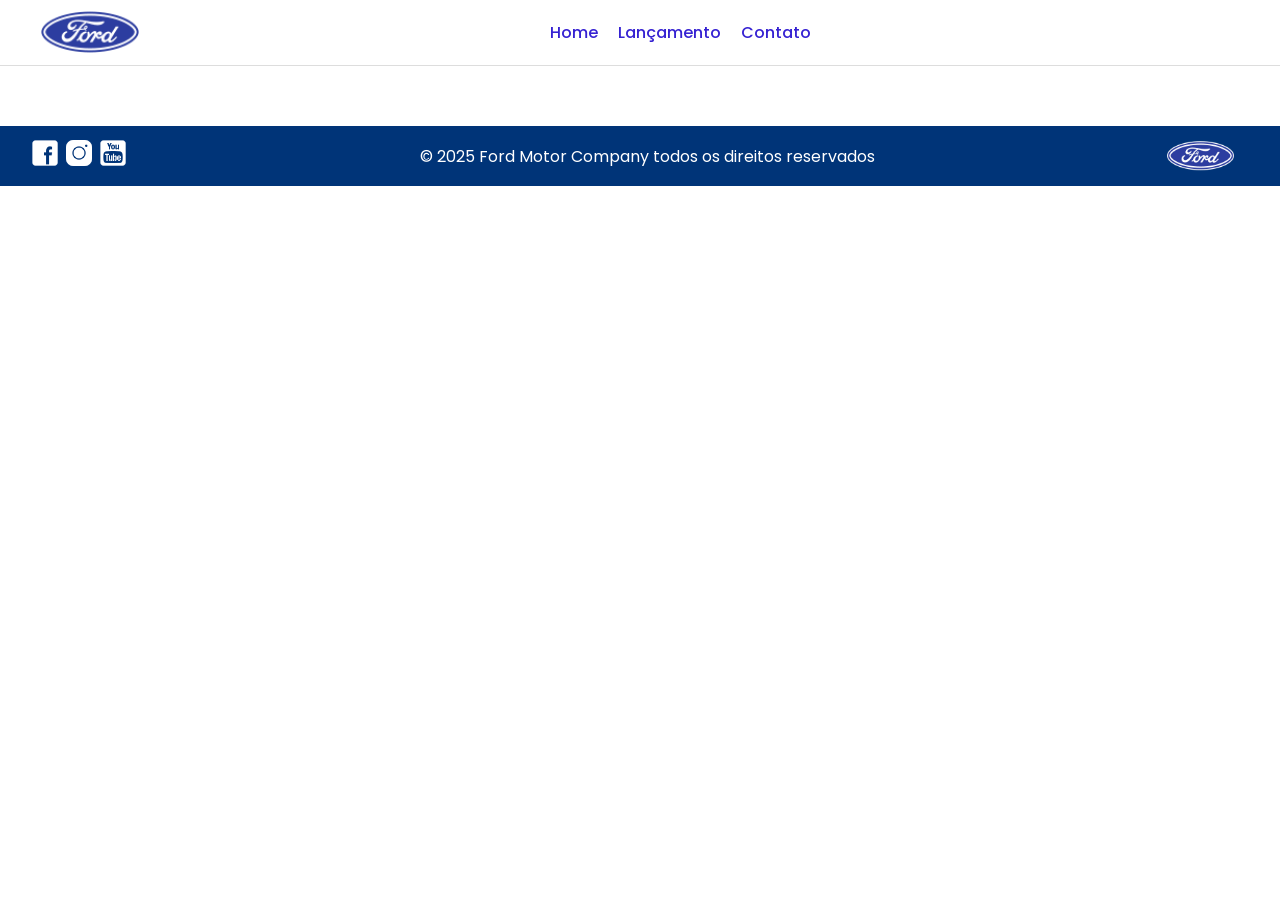
==== contato.html @ a753fbe9 "DESAFIO SPRINT" ====
<!DOCTYPE html>
<html lang="pt-br">

<head>
    <meta charset="UTF-8" />
    <meta name="viewport" content="width=device-width, initial-scale=1" />
    <title>Desafio da Sprint - Lançamento</title>
    <link rel="stylesheet" href="style.css" />
</head>

<body>
    <header>
        <img src="/img/ford-96.png" alt="Logo da FORD" id="logoford" />
        <nav id="navbar">
            <ul>
                <li><a href="http://127.0.0.1:5500/index.html">Home</a></li>
                <li><a href="http://127.0.0.1:5500/lancamento.html">Lançamento</a></li>
                <li><a href="http://127.0.0.1:5500/contato.html">Contato</a></li>
            </ul>
        </nav>
        <div></div>
    </header>

    <main>
      
    </main>

    <footer>
        <div class="redes">
            <a href="https://facebook.com/fordbrasil"><img src="/img/facebook-50.png" class="logosrodape"></a>
            <a href="https//instagram.com/fordbrasil"><img src="/img/instagram-logo-50.png" class="logosrodape"></a>
            <a href="https://youtube.com/fordbrasil"><img src="/img/youtube-squared-50.png" class="logosrodape"></a>
        </div>
        <p> &copy; 2025 Ford Motor Company todos os direitos reservados</p>
        <div class="direitosreservados">
            <img src="/img/ford-96.png" alt="logo da ford no rodape da pagina" class="imgrodape">
        </div>
    </footer>
    </div>
</body>

</html>
---- style.css ----
@import url('https://fonts.googleapis.com/css2?family=Poppins:ital,wght@0,100;0,200;0,300;0,400;0,500;0,600;0,700;0,800;0,900;1,100;1,200;1,300;1,400;1,500;1,600;1,700;1,800;1,900&display=swap');

.container {
    max-width: 1200px; 
    margin-left: auto;
    margin-right: auto;
    padding-left: 15px;
    padding-right: 15px;
}

* {
    margin: 0;
    padding: 0;
    text-decoration: none;
    border: 0;
    box-sizing: border-box;
}


/* Navbar centralizado */
#navbar ul {
    justify-content: center;
    display: flex;
    padding: 0;
    margin: 0;
    list-style: none;
    align-items: center;
}

#navbar ul li {
    margin-right: 20px;
}

#navbar ul li a {
    font-family: "Poppins", sans-serif;
    font-weight: 500;
    font-style: normal;
    text-decoration: none;
    color: #3622d2;
    cursor: pointer;    
    transition: color 0.3s ease;
}

#navbar ul li a:hover {
    color: #007BFF;
    text-decoration: underline;
}

.imgcentro main {
    display: flex;
    justify-content: center;
    align-items: center;
    padding: 40px 0;
    width: 100%;

}

.ccentro {
    border-top: 50px solid transparent;
    text-align: center;
}

footer {
    display: flex;
    justify-content: space-between;
    background-color: #003478;
    width: 100%;
    align-items: center;
    padding: 0 30px;
    position: relative;
    bottom: 0;
    height: 60px;
    margin-top: 60px;
}


footer p {
   
    color: white;
}

.imgrodape {
    display: flex;
    position: relative;
    padding-right: 1.0rem;
    height: 30px;
}

.logosrodape {
    height: 30px;
}

#logoford {
    height: 45px;
align-self: center;
}




#imgprincipal {
    width: 1200px;
    height: 600px;
}

/* Vídeo responsivo e centralizado */
.containervideo {
    display: flex;
    justify-content: center;
    align-items: center;
    padding: 20px 0;
}


.containervideo iframe {
    width: 100%;
    max-width: 1500px;
    width: 1200;
    height: 400px;
    border: none;
}


.pai {
    display: flex;
    justify-content: center;
    align-items: center;
    width: 100%;
    gap: 20px;
}

.checkpai {
    display: flex;
    justify-content: center;
    align-items: center;
    width: 100%;
    gap: 400px;
    height: 1px;
}


.card-container {
    display: flex;
    flex-wrap: wrap;
    justify-content: center;
    gap: 20px;
    padding: 20px;  
}


.comparar-btn {
    flex-basis: 100%; /* Ocupa linha inteira */
    max-width: 200px; /* largura máxima do botão */
    margin: 20px auto 0 auto; /* margem topo 20px e centralizado horizontalmente */
    padding: 12px 36px;
    text-align: center;
    background-color: #007bff;
    color: #fff;
    border-radius: 8px;
    text-decoration: none;
    font-weight: 600;
    transition: background-color 0.3s ease;
    cursor: pointer;
    display: block;
}

.comparar-btn:hover {
    background-color: #0056b3;
}


header  {
    display: flex;
    justify-content: space-between;
    align-items: center;
    padding: 10px 40px;
    border-bottom: 1px solid #ddd;
}

body {
    height: 100%;
    font-family: "Poppins", sans-serif;
    background-color: #ffffff;
    margin: 0;
    min-height: 100vh;
}

.card {
    width: 350px;
    min-height: 600px;
    background-color: #ffffff;
    border-radius: 16px;
    box-shadow: 0 4px 8px rgba(0, 0, 0, 0.1);
    overflow: hidden;
    transition: transform 0.3s ease, box-shadow 0.3s ease;
}

.card:hover {
    transform: translateY(-10px);
    box-shadow: 0 12px 24px rgba(0, 0, 0, 0.2);
}

.card-image {
    width: 100%;
    height: 200px;
    object-fit: cover;
    display: block;
}

.card-content {
    padding: 24px;
}

.card-title {
    font-size: 1.5rem;
    font-weight: 600;
    margin-top: 0;
    margin-bottom: 8px;
    color: #333;
    margin: 0;
}

.card-text {
    font-size: 0.9rem;
    line-height: 1.5;
    color: #666;
    margin-bottom: 24px;
}

.card-btn {
    height: 50px;
    width: 120px;
    display: inline-block;
    background-color: #007bff;
    color: #ffffff;
    padding: 12px 24px;
    border-radius: 8px;
    text-decoration: none;
    font-weight: 600;
    text-align: center;
    transition: background-color 0.3s ease;
}

.card-btn:hover {
    background-color: #0056b3;
}

#botaoinfo {
    height: 28px;
    width: 35px;
}

.imagem-com-texto {
    position: relative;
    display: inline-block;
    cursor: pointer;
}

.texto-hover {
    visibility: hidden;
    opacity: 0;
    width: 280px;
    background-color: rgba(0, 0, 0, 0.85);
    color: #fff;
    text-align: left;
    border-radius: 8px;
    padding: 12px 16px;
    position: absolute;
    bottom: 130%; /* acima da imagem */
    left: 50%;
    transform: translateX(-50%);
    font-size: 1rem;
    line-height: 1.4;
    box-shadow: 0 8px 20px rgba(0,0,0,0.3);
    transition: opacity 0.3s ease, visibility 0.3s ease;
    white-space: normal;
    z-index: 100;
    pointer-events: none;
}

/* Triângulo seta abaixo do tooltip */
.texto-hover::after {
    content: "";
    position: absolute;
    top: 100%;
    left: 50%;
    transform: translateX(-50%);
    border-width: 8px;
    border-style: solid;
    border-color: rgba(0, 0, 0, 0.85) transparent transparent transparent;
}

/* Mostrar tooltip com fade */
.imagem-com-texto:hover .texto-hover {
    visibility: visible;
    opacity: 1;
    pointer-events: auto;
}

/* Opcional: ajuste tamanho do ícone info */
#botaoinfo {
    width: 30px;
    height: 30px;
}

.titulo-com-info {
    display: flex;
    align-items: center;
    gap: 8px;
    margin-bottom: 10px;
}
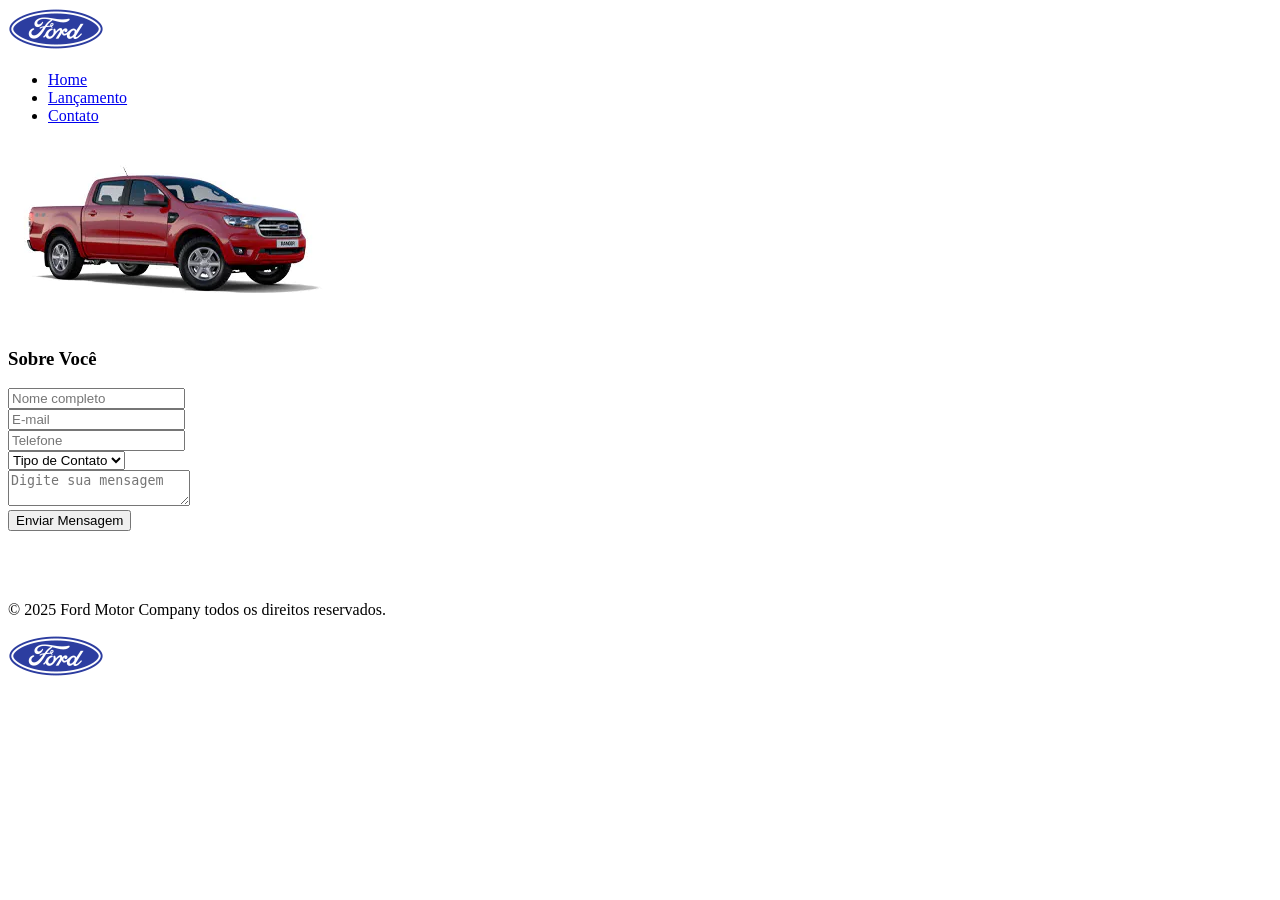
==== commit 923c68b6: "Update contato.html" ====
--- a/contato.html
+++ b/contato.html
@@ -2,41 +2,74 @@
 <html lang="pt-br">
 
 <head>
-    <meta charset="UTF-8" />
-    <meta name="viewport" content="width=device-width, initial-scale=1" />
-    <title>Desafio da Sprint - Lançamento</title>
-    <link rel="stylesheet" href="style.css" />
+    <meta charset="UTF-8">
+    <meta name="viewport" content="width=device-width, initial-scale=1.0">
+    <link rel="stylesheet" href="base.css">
+    <link rel="stylesheet" href="contato.css">
+    <title>Ford Enter</title>
 </head>
 
 <body>
+
     <header>
-        <img src="/img/ford-96.png" alt="Logo da FORD" id="logoford" />
-        <nav id="navbar">
+        <img src="/img/ford-96.png" alt="Logo Ford">
+        <nav>
             <ul>
-                <li><a href="http://127.0.0.1:5500/index.html">Home</a></li>
-                <li><a href="http://127.0.0.1:5500/lancamento.html">Lançamento</a></li>
-                <li><a href="http://127.0.0.1:5500/contato.html">Contato</a></li>
+                <li><a href="/index.html">Home</a></li>
+                <li><a href="/lancamento.html">Lançamento</a></li>
+                <li><a href="/contato.html">Contato</a></li>
             </ul>
         </nav>
         <div></div>
     </header>
 
-    <main>
-      
+    <main class="contatoPagina">
+        <div class="contato-imagem">
+            <img src="/img/xls 2.2 diesel.jpg" alt="Veiculo Contato">
+        </div>
+        <section class="formularioContainer">
+            <form class="formulario">
+                <h3>Sobre Você</h3>
+                <div class="inputGrupo">
+                    <input type="text" placeholder="Nome completo">
+                </div>
+                <div class="inputGrupo">
+                    <input type="email" placeholder="E-mail">
+                </div>
+                <div class="inputGrupo">
+                    <input type="tel" placeholder="Telefone">
+                </div>
+                <div class="inputGrupo">
+                    <select>
+                        <option value="" disabled selected hidden>Tipo de Contato</option>
+                        <option value="elogio">Elogio</option>
+                        <option value="reclamacao">Reclamação</option>
+                        <option value="solicitacao">Solicitação</option>
+                    </select>
+                </div>
+                <div class="inputGrupo">
+                    <textarea placeholder="Digite sua mensagem" rows="2"></textarea>
+                </div>
+                <button type="submit" class="submitBotao">
+                    <span>Enviar Mensagem</span>
+                </button>
+            </form>
+        </section>
     </main>
 
     <footer>
-        <div class="redes">
-            <a href="https://facebook.com/fordbrasil"><img src="/img/facebook-50.png" class="logosrodape"></a>
-            <a href="https//instagram.com/fordbrasil"><img src="/img/instagram-logo-50.png" class="logosrodape"></a>
-            <a href="https://youtube.com/fordbrasil"><img src="/img/youtube-squared-50.png" class="logosrodape"></a>
+        <div class="redesSociais">
+            <a href="https://facebook.com/fordbrasil"><img src="/img/facebook-50.png" alt="Facebook"></a>
+            <a href="https://instagram.com/fordbrasil"><img src="/img/instagram-logo-50.png" alt="Instagram"></a>
+            <a href="https://youtube.com/fordbrasil"><img src="/img/youtube-squared-50.png" alt="Youtube"></a>
         </div>
-        <p> &copy; 2025 Ford Motor Company todos os direitos reservados</p>
-        <div class="direitosreservados">
-            <img src="/img/ford-96.png" alt="logo da ford no rodape da pagina" class="imgrodape">
+        <div class="copyright">
+            <p>&copy; 2025 Ford Motor Company todos os direitos reservados.</p>
+        </div>
+        <div class="logo_footer">
+            <img src="/img/ford-96.png" alt="Logo footer">
         </div>
     </footer>
-    </div>
 </body>
 
-</html>+</html>
